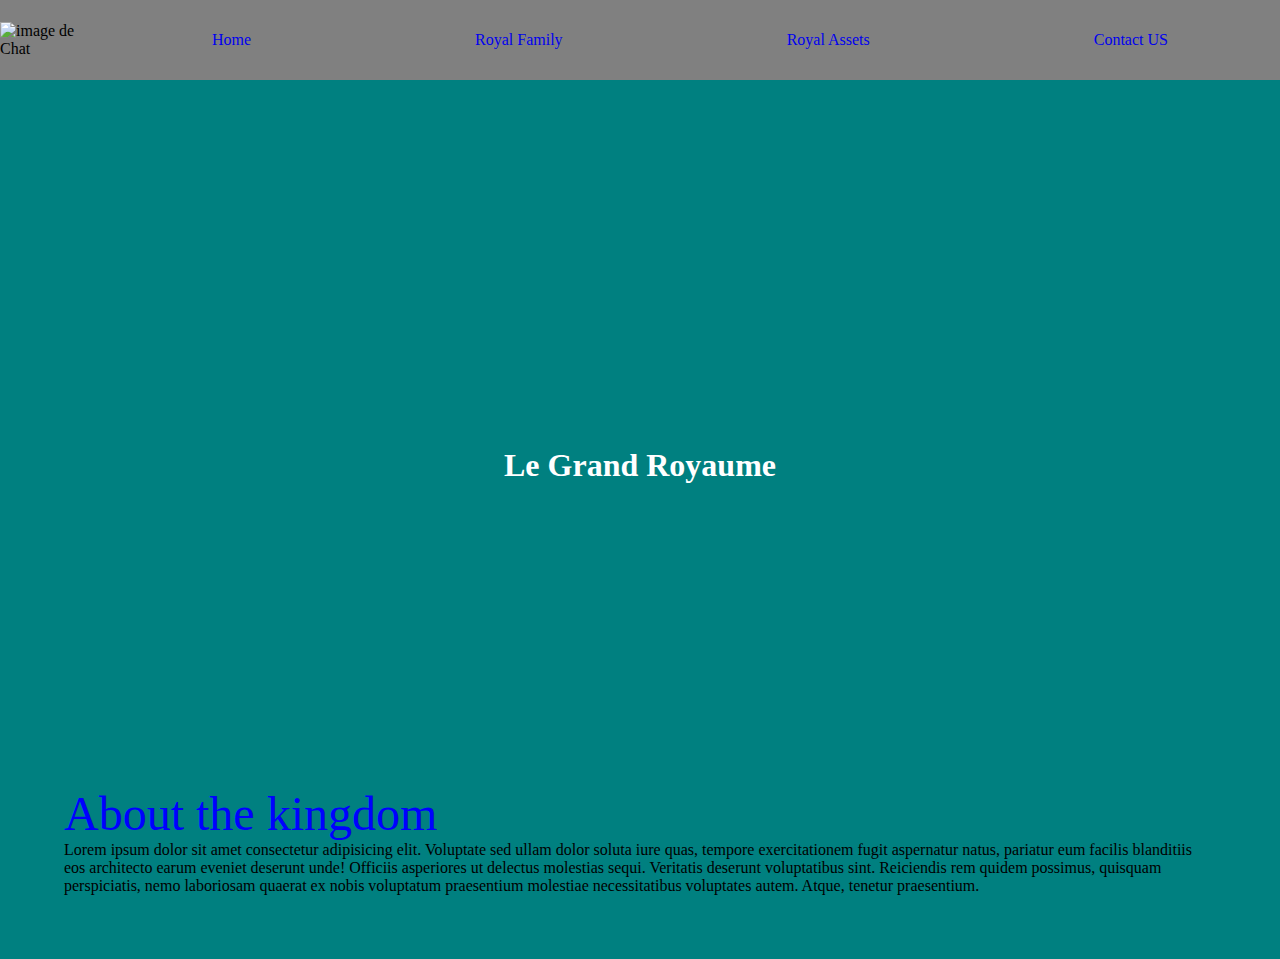
==== index.html @ be0f5ae8 "initial second commit" ====
<!DOCTYPE html>
<html lang="fr">

<head>
    <meta charset="UTF-8">
    <title>Le royaume de Gnochis</title>
    <meta http-equiv="X-UA-Compatible" content="IE=edge">
    <meta name="description" content="texte de description">
    <meta name="keywords" content="HTML, CSS, JavaScript">
    <meta name="author" content="John Doe">
    <meta name="viewport" content="width=device-width, initial-scale=1.0">
    <link rel="stylesheet" type="text/css" href="./style.css" /> <!-- lien vers le document css -->
    <scrip defer src="./script.js"></scrip> <!-- lien vers le document js -->
</head>

<body>
    <header>
        <img src="https://media.istockphoto.com/photos/cat-and-dog-sleeping-puppy-and-kitten-sleep-picture-id1168451046"
            alt="image de Chat">
        <nav>
            <ul>
                <li><a href="index.html" Home>Home</a></li>
                <li><a href="family.html" Royal Family>Royal Family</a></li>
                <li><a href="assets.html" Royal Assets>Royal Assets</a></li>
                <li><a href="contact.html" Contact Us>Contact US</a></li>
            </ul>
        </nav>
    </header>

    <section class="corps">
        <section class="home">
            <h1 class="imageTitre">Le Grand Royaume</h1>
            <div class="texteAvecTitre">
                <div class="aPropos">About the kingdom</div>
                <p>
                    <span>Lorem ipsum dolor sit amet consectetur adipisicing elit. Voluptate sed ullam dolor soluta iure
                        quas, tempore exercitationem fugit aspernatur natus,
                        pariatur eum facilis blanditiis eos architecto earum eveniet deserunt unde!</span>
                    <span>Officiis asperiores ut delectus molestias sequi. Veritatis deserunt voluptatibus sint.
                        Reiciendis
                        rem quidem possimus, quisquam perspiciatis,
                        nemo laboriosam quaerat ex nobis voluptatum praesentium molestiae necessitatibus voluptates
                        autem.
                        Atque, tenetur praesentium.</span>
                </p>
            </div>
        </section>
    </section>
    <footer></footer>
</body>

</html>
---- style.css ----
* {
    padding: 0;
    margin: 0;
    box-sizing: border-box;
    list-style-type: none;
  }

@font-face {
    font-family: 'Revalia';
    src: url(http://fonts.googleapis.com/css?family=Revalia);
    font-family: Arial, Helvetica, sans-serif;
}

html{
    background-color: teal;
    
}

header {
    display: flex;
    height : 80px;
    justify-content: space-between;
    align-items: center;
    background-color: grey;
}

header, img {
    max-width: 100%;
    max-height: 100%;
}
nav, ul{
    display: flex;
    width: 100%;
}

ul, li{
    display: flex;
    flex-direction: row;
    font-size: 1em;
    justify-content: space-around;
}

nav a {
    text-decoration: none;
}
/* ------ Corps Général ------ */
.corps{
    padding: 5%;
	display: flex;
	flex-direction: column;
	flex-wrap: nowrap;
	justify-content: flex-start;
	align-items: stretch;
	align-content: stretch;
}
/* ------ page Index Acceuil ------ */

.imageTitre {
        font-size: 2em;
    color: white;
    display: flex;
    align-items: center;
    justify-content: center;
    margin: auto;
    background-image: url("https://media.istockphoto.com/photos/aerial-view-of-london-and-the-tower-bridge-picture-id1265900812");
    height: 642px;
    width: 960px;
  }

.aPropos{
    font-size: 3em;
    color: blue;
}

.texteAvecTitre{

}

/* ------ Partie Portrait Royaux ------ */
.royal {
    display : flex ;
    flex-direction: column;
    align-content: center;
}

.royal.img{
    max-width: 250px;
    max-height: 350px;
}

.portrait, .titre{
    display: flex;
    flex-direction: row;
    justify-content: space-around;
}



/* ------ Partie Assets ------ */
thead {
    background-color: lightgrey;
    font-size: 1.4 em;
    height: 30px;
}
table,td{
    padding : 0 ;
    border-collapse: collapse;
    border : solid black 2px ;
}

td{
    padding : 5px;
}

/* ------ Formulaire ------ */
#texte_avant_form {
    font-size: 1.6em;
  }
  
  #nom,
  #email,
  #message {
    font-size: 1.3em;
    width: 100%;
  }

button {
    margin-top: 2%;
    padding: 10px;
    float: right;
  }
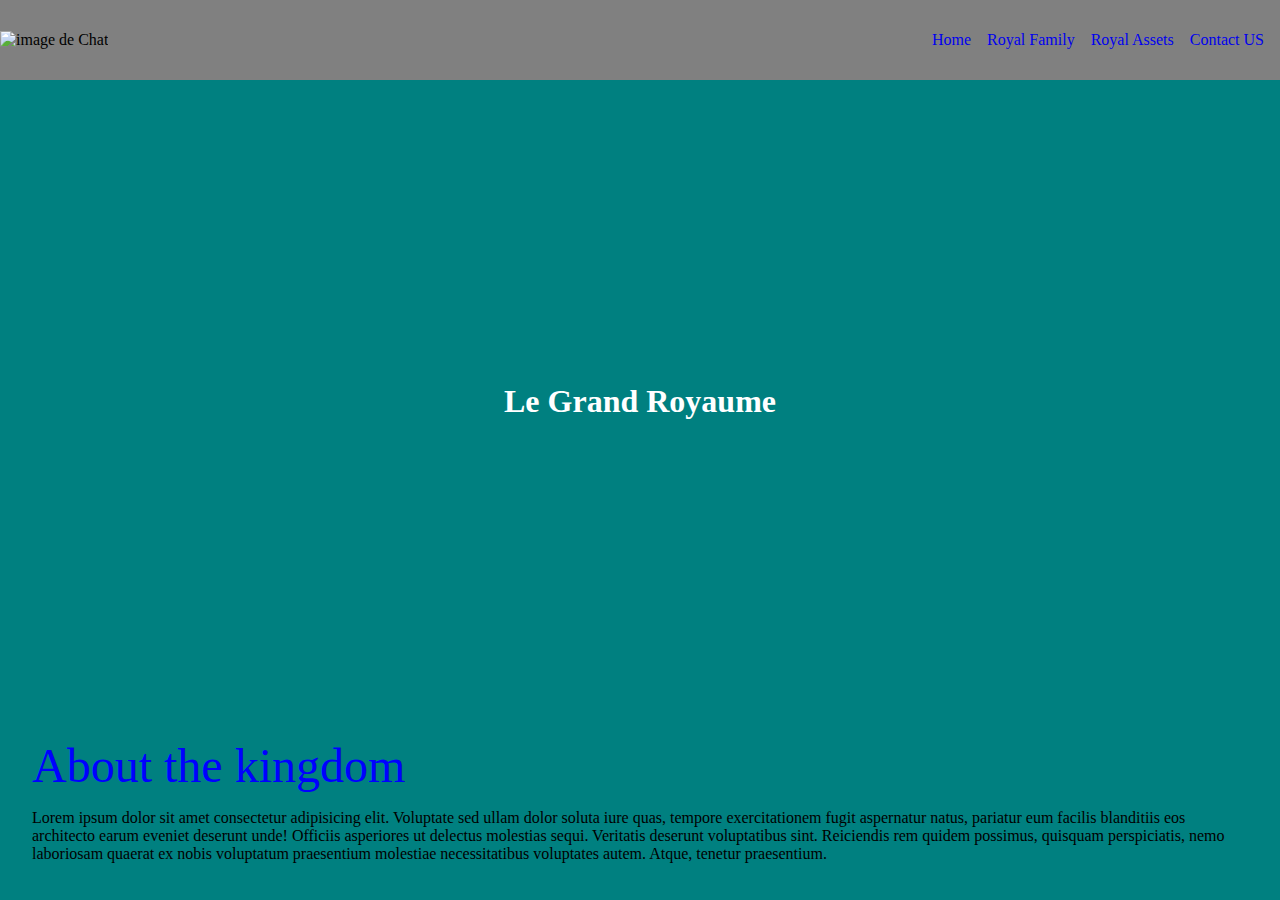
==== commit 1853d901: "correction deuxieme journée" ====
--- a/index.html
+++ b/index.html
@@ -27,7 +27,8 @@
         </nav>
     </header>
 
-    <section class="corps">
+
+    <main>
         <section class="home">
             <h1 class="imageTitre">Le Grand Royaume</h1>
             <div class="texteAvecTitre">
@@ -45,7 +46,8 @@
                 </p>
             </div>
         </section>
-    </section>
+    </main>
+
     <footer></footer>
 </body>
 
--- a/style.css
+++ b/style.css
@@ -28,23 +28,20 @@
     max-width: 100%;
     max-height: 100%;
 }
-nav, ul{
-    display: flex;
-    width: 100%;
-}
 
 ul, li{
     display: flex;
+    align-items: flex-end;
     flex-direction: row;
     font-size: 1em;
-    justify-content: space-around;
+    padding : 8px;
 }
 
 nav a {
     text-decoration: none;
 }
 /* ------ Corps Général ------ */
-.corps{
+/*.corps{
     padding: 5%;
 	display: flex;
 	flex-direction: column;
@@ -52,11 +49,11 @@
 	justify-content: flex-start;
 	align-items: stretch;
 	align-content: stretch;
-}
+}*/
 /* ------ page Index Acceuil ------ */
 
 .imageTitre {
-        font-size: 2em;
+    font-size: 2em;
     color: white;
     display: flex;
     align-items: center;
@@ -70,42 +67,67 @@
 .aPropos{
     font-size: 3em;
     color: blue;
+    padding-bottom: 16px;
+    
 }
+.texteAvecTitre{
+    padding : 16px 32px ;
+}
+
 
 .texteAvecTitre{
 
 }
 
 /* ------ Partie Portrait Royaux ------ */
-.royal {
-    display : flex ;
-    flex-direction: column;
-    align-content: center;
+.familleRoyalTitle{
+    margin : 16px 0px 0px 32px ;
 }
 
-.royal.img{
-    max-width: 250px;
-    max-height: 350px;
+.royal {
+    padding-top: 16px;
+    display : flex ;
+    justify-content: space-around;
 }
 
-.portrait, .titre{
+.portrait{
     display: flex;
-    flex-direction: row;
-    justify-content: space-around;
+    flex-direction: column;
+    align-items: center;  
+    margin : 8px;
+}
+.portrait img{
+    max-width: 300px;
+    min-height: 400px;
+}
+.portrait h3{
+    padding-top: 16px;
 }
 
 
 
 /* ------ Partie Assets ------ */
+.assets{
+    display: flex;
+    flex-direction: column;
+    justify-content: center;
+    margin: 0px 32px;
+
+}
+.titreAssets{
+    margin-left: 0px;
+    
+}
 thead {
     background-color: lightgrey;
     font-size: 1.4 em;
     height: 30px;
+
 }
 table,td{
     padding : 0 ;
     border-collapse: collapse;
-    border : solid black 2px ;
+    border : solid black 1px ;
 }
 
 td{
@@ -113,6 +135,9 @@
 }
 
 /* ------ Formulaire ------ */
+.formAvecTitre{
+    margin: 16px 32px 0px 32px;
+}
 #texte_avant_form {
     font-size: 1.6em;
   }
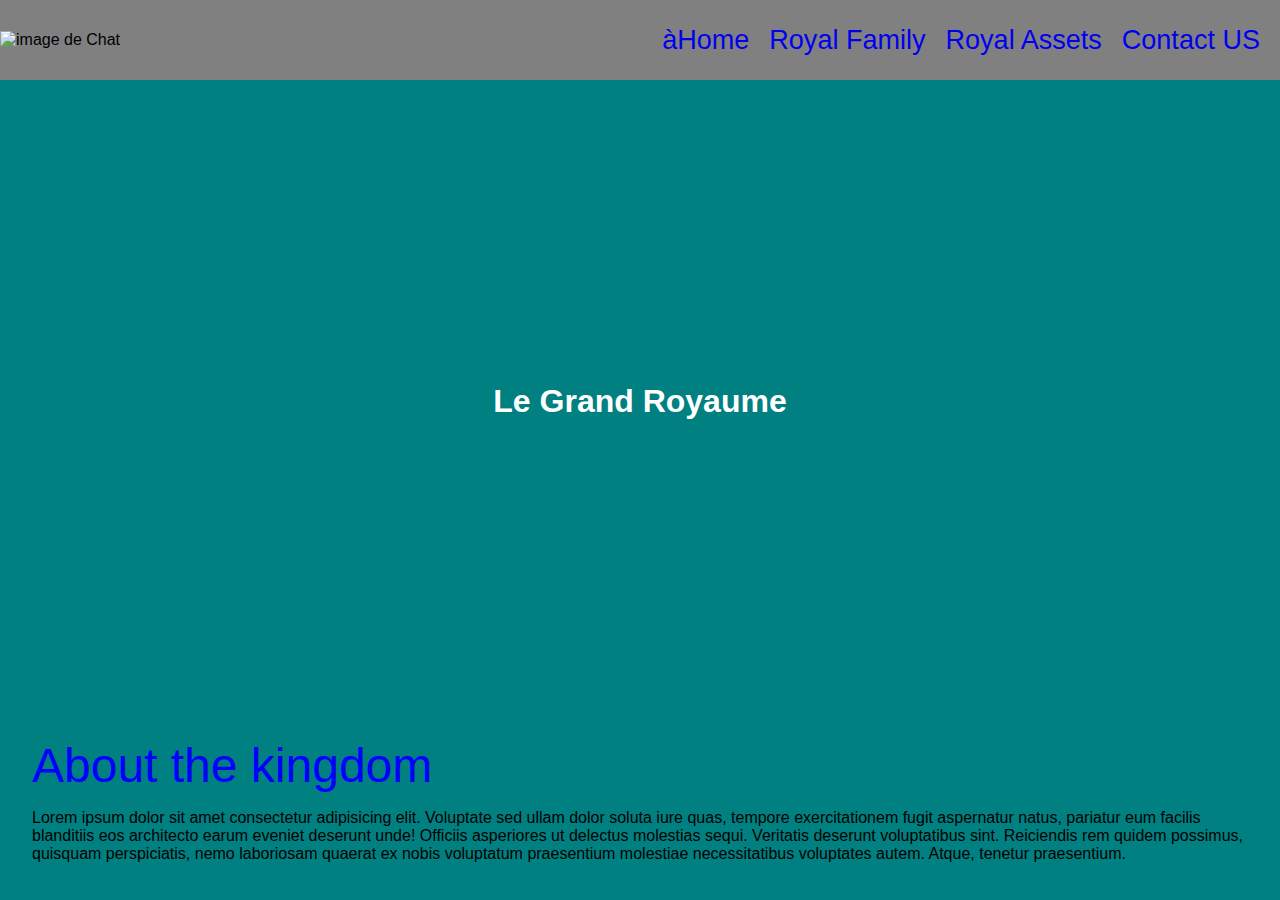
==== commit 90a5cacd: "projet non terminé, famille royal en StdBy" ====
--- a/index.html
+++ b/index.html
@@ -19,7 +19,7 @@
             alt="image de Chat">
         <nav>
             <ul>
-                <li><a href="index.html" Home>Home</a></li>
+                <li><a href="index.html" Home>àHome</a></li>
                 <li><a href="family.html" Royal Family>Royal Family</a></li>
                 <li><a href="assets.html" Royal Assets>Royal Assets</a></li>
                 <li><a href="contact.html" Contact Us>Contact US</a></li>
--- a/style.css
+++ b/style.css
@@ -5,15 +5,16 @@
     list-style-type: none;
   }
 
+
 @font-face {
     font-family: 'Revalia';
-    src: url(http://fonts.googleapis.com/css?family=Revalia);
+    src: url('https://fonts.googleapis.com/css2?family=Roboto:wght@300&display=swap');
     font-family: Arial, Helvetica, sans-serif;
 }
 
 html{
     background-color: teal;
-    
+    font-family: 'Roboto', sans-serif;
 }
 
 header {
@@ -33,23 +34,14 @@
     display: flex;
     align-items: flex-end;
     flex-direction: row;
-    font-size: 1em;
-    padding : 8px;
+    font-size: 1.3em;
+    padding : 10px;
 }
 
 nav a {
     text-decoration: none;
 }
-/* ------ Corps Général ------ */
-/*.corps{
-    padding: 5%;
-	display: flex;
-	flex-direction: column;
-	flex-wrap: nowrap;
-	justify-content: flex-start;
-	align-items: stretch;
-	align-content: stretch;
-}*/
+
 /* ------ page Index Acceuil ------ */
 
 .imageTitre {
@@ -75,31 +67,17 @@
 }
 
 
-.texteAvecTitre{
-
-}
-
 /* ------ Partie Portrait Royaux ------ */
-.familleRoyalTitle{
-    margin : 16px 0px 0px 32px ;
-}
-
 .royal {
-    padding-top: 16px;
+    margin : 0px 32px;
     display : flex ;
-    justify-content: space-around;
+    justify-content: space-between;
 }
 
 .portrait{
-    display: flex;
-    flex-direction: column;
-    align-items: center;  
-    margin : 8px;
+    width: 30%;   
 }
-.portrait img{
-    max-width: 300px;
-    min-height: 400px;
-}
+
 .portrait h3{
     padding-top: 16px;
 }
